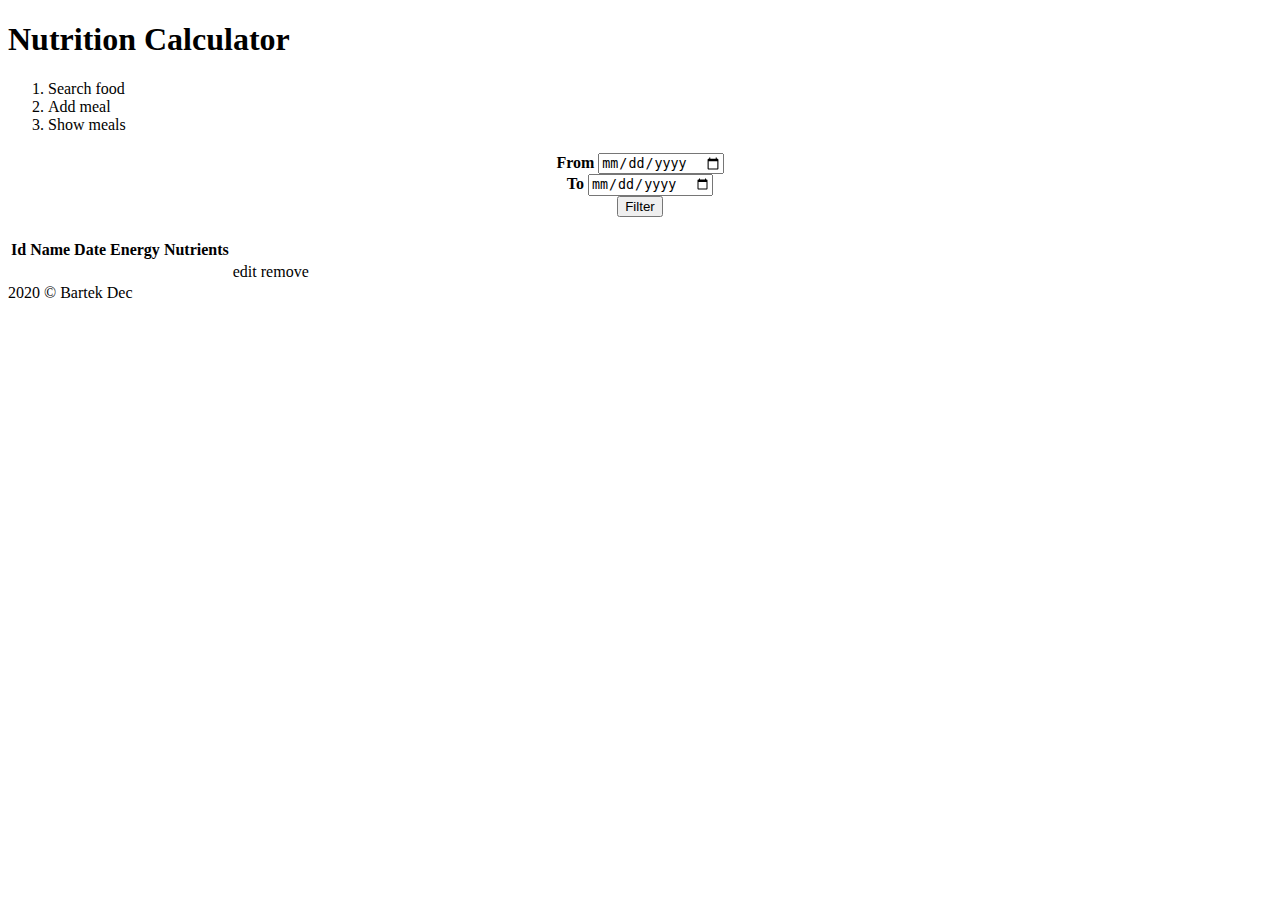
==== src/main/resources/templates/meals.html @ 401d6b9f "added html views" ====
<!DOCTYPE html>
<html lang="en" xmlns:th="http://www.thymeleaf.org">
<head>

    <meta charset="utf-8">
    <title>Nutrition Calculator</title>

    <!-- CSS -->
    <link rel="stylesheet" href="https://cdn.jsdelivr.net/npm/bootstrap@4.5.3/dist/css/bootstrap.min.css"
          integrity="sha384-TX8t27EcRE3e/ihU7zmQxVncDAy5uIKz4rEkgIXeMed4M0jlfIDPvg6uqKI2xXr2" crossorigin="anonymous">
    <link rel="stylesheet" href="/css/main.css">
    <link rel="stylesheet" href="/css/fontello.css">

    <link href="https://fonts.googleapis.com/css?family=Open+Sans:400,700&amp;subset=latin-ext" rel="stylesheet">

    <!-- jQuery and JS bundle w/ Popper.js -->
    <script src="https://code.jquery.com/jquery-3.5.1.slim.min.js"
            integrity="sha384-DfXdz2htPH0lsSSs5nCTpuj/zy4C+OGpamoFVy38MVBnE+IbbVYUew+OrCXaRkfj"
            crossorigin="anonymous"></script>
    <script src="https://cdn.jsdelivr.net/npm/bootstrap@4.5.3/dist/js/bootstrap.bundle.min.js"
            integrity="sha384-ho+j7jyWK8fNQe+A12Hb8AhRq26LrZ/JpcUGGOn+Y7RsweNrtN/tE3MoK7ZeZDyx"
            crossorigin="anonymous"></script>


</head>

<body>
<div class="wrapper">

    <div class="header">
        <h1>Nutrition Calculator</h1>
    </div>

    <div class="navigation">

        <ol>
            <li><a th:href="@{/}">Search food</a></li>
            <li><a th:href="@{/meal}">Add meal</a></li>
            <li><a th:href="@{/meals}">Show meals</a></li>
        </ol>

    </div>

    <div class="container">
        <table style="margin: 0 auto;text-align:center">
            <thead>
            <tr>
                <th>
                    <div class="container_form">

                        <form th:action="@{/find/date}" method="post">
                            <div class="form-group">
                                <label>From</label>
                                <input type="date" class="form-control" th:name="from">
                            </div>
                            <div class="form-group">
                                <label>To</label>
                                <input type="date" class="form-control"  th:name="to">
                            </div>
                            <div class="alert alert-danger" role="alert" th:if="${#fields.hasErrors('*')}"
                                 th:each="err : ${#fields.errors('*')}" th:text="${err}">
                            </div>
                            <button type="submit" class="btn btn-primary">Filter</button>
                        </form>
                    </div>
                </th>
            </tr>
            </thead>
        </table>
    </div>

    <br>

    <div class="container">

        <table class="table table-dark" th:if="${meals.size() > 0}">
            <thead>
            <tr>
                <th scope="col">Id</th>
                <th scope="col" >Name</th>
                <th scope="col" >Date</th>
                <th scope="col" >Energy</th>
                <th scope="col">Nutrients</th>
                <th scope="col"></th>
                <th scope="col"></th>
            </tr>
            </thead>
            <tbody>
            <tr th:each="meal: ${meals}">
                <td  th:text="${meal.getId()}"></td>
                <td  th:text="${meal.getName()}"></td>
                <td  th:text="${meal.getDate()}"></td>
                <td  th:text="${meal.getTotalEnergy() + ' kcal'}"></td>
                <td>
                    <p th:text="'Protein: ' + ${meal.getTotalProtein() + ' g'}"></p>
                    <p th:text="'Fat: ' + ${meal.getTotalFat() + ' g'}"></p>
                    <p th:text="'Carbs: ' + ${meal.getTotalCarbs() + ' g'}"></p>
                </td>

                <td>
                    <a class="text-warning" th:href="@{/edit/meal/{id}(id=${meal.getId()})}">edit</a>
                </td>
                <td>
                    <a class="text-danger" th:href="@{/delete/meal/{id}(id=${meal.getId()})}">remove</a>
                </td>
            </tr>
            </tbody>
        </table>

    </div>

</div>

<div class="footer">2020 &copy; Bartek Dec</div>

</body>
</html>
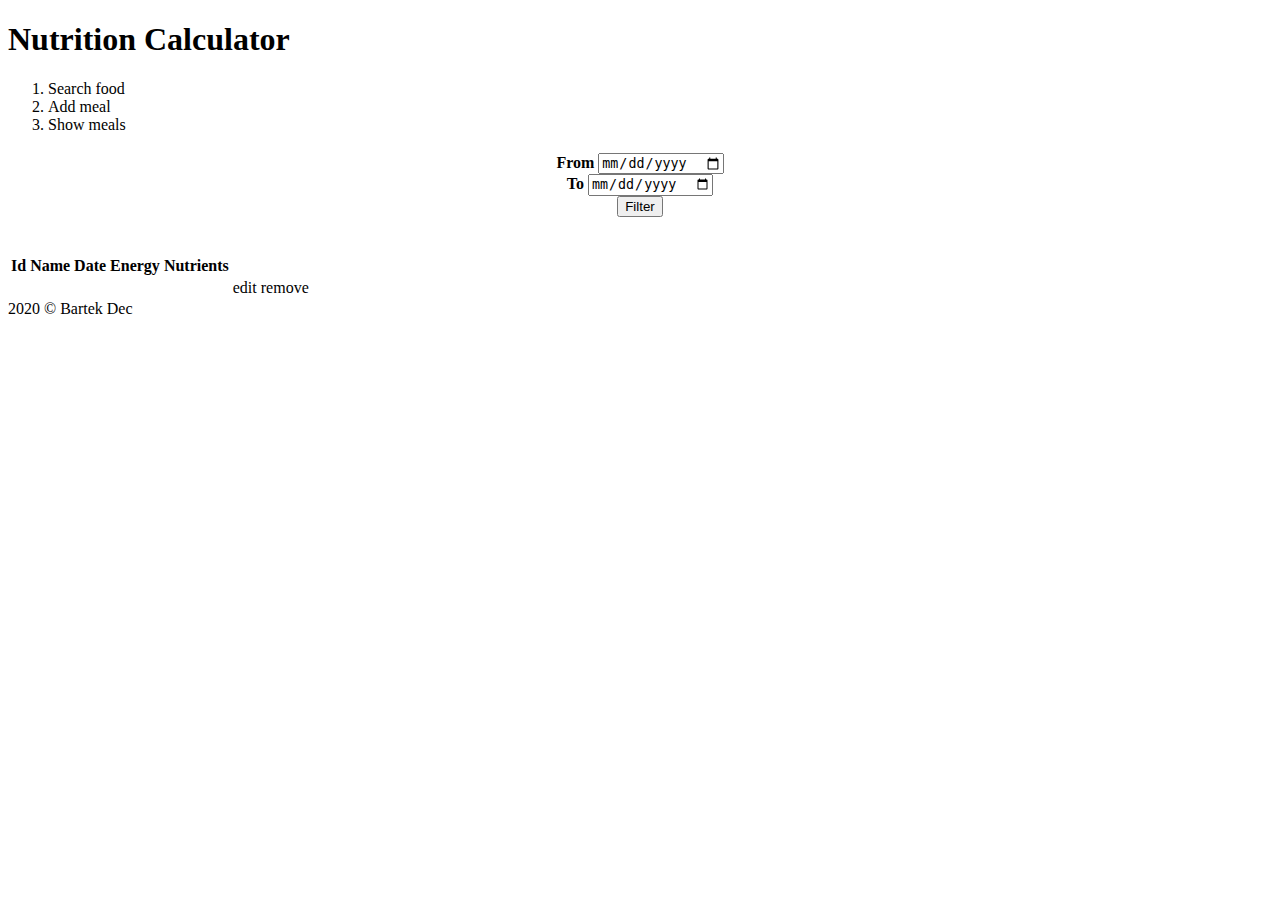
==== commit 95c1c011: "added an alert for the case when no meals are found within time span" ====
--- a/src/main/resources/templates/meals.html
+++ b/src/main/resources/templates/meals.html
@@ -55,7 +55,7 @@
                             </div>
                             <div class="form-group">
                                 <label>To</label>
-                                <input type="date" class="form-control"  th:name="to">
+                                <input type="date" class="form-control" th:name="to">
                             </div>
                             <div class="alert alert-danger" role="alert" th:if="${#fields.hasErrors('*')}"
                                  th:each="err : ${#fields.errors('*')}" th:text="${err}">
@@ -73,13 +73,16 @@
 
     <div class="container">
 
-        <table class="table table-dark" th:if="${meals.size() > 0}">
+        <p class="alert alert-danger"
+           th:if="${notFoundInRange} != null" th:text="${'Could not find any meal within provided time span.'}"></p>
+
+        <table class="table table-dark" th:if="${meals != null}">
             <thead>
             <tr>
                 <th scope="col">Id</th>
-                <th scope="col" >Name</th>
-                <th scope="col" >Date</th>
-                <th scope="col" >Energy</th>
+                <th scope="col">Name</th>
+                <th scope="col">Date</th>
+                <th scope="col">Energy</th>
                 <th scope="col">Nutrients</th>
                 <th scope="col"></th>
                 <th scope="col"></th>
@@ -87,10 +90,10 @@
             </thead>
             <tbody>
             <tr th:each="meal: ${meals}">
-                <td  th:text="${meal.getId()}"></td>
-                <td  th:text="${meal.getName()}"></td>
-                <td  th:text="${meal.getDate()}"></td>
-                <td  th:text="${meal.getTotalEnergy() + ' kcal'}"></td>
+                <td th:text="${meal.getId()}"></td>
+                <td th:text="${meal.getName()}"></td>
+                <td th:text="${meal.getDate()}"></td>
+                <td th:text="${meal.getTotalEnergy() + ' kcal'}"></td>
                 <td>
                     <p th:text="'Protein: ' + ${meal.getTotalProtein() + ' g'}"></p>
                     <p th:text="'Fat: ' + ${meal.getTotalFat() + ' g'}"></p>
